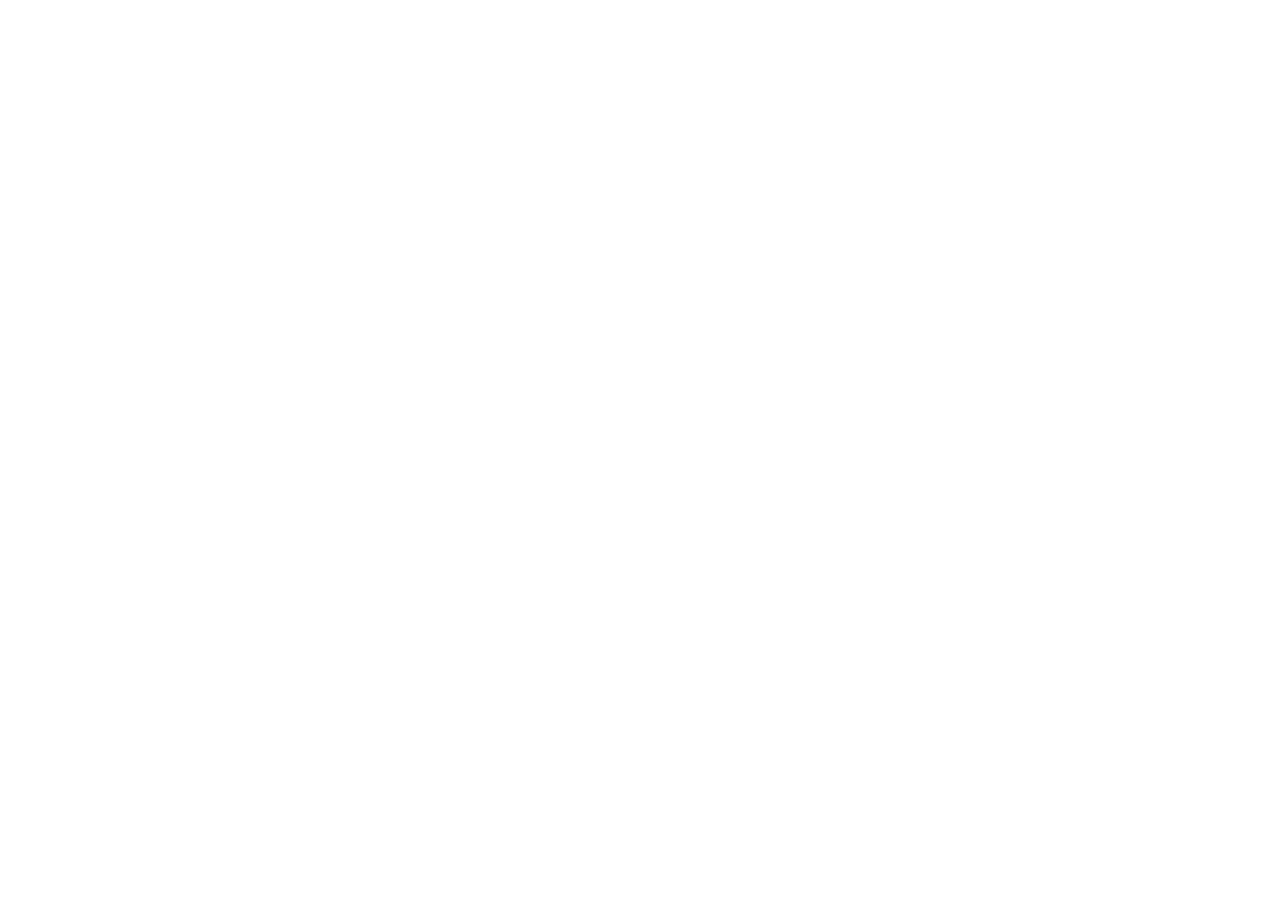
==== aula-5-css/index.html @ 7c570794 "Criando pasta 5" ====
<!DOCTYPE html>
<html lang="pt-br">
<head>
    <meta charset="UTF-8">
    <meta name="viewport" content="width=device-width, initial-scale=1.0">
    <link rel="stylesheet" href="style.css">
    <title>Document</title>
</head>
<body>
    
</body>
</html>
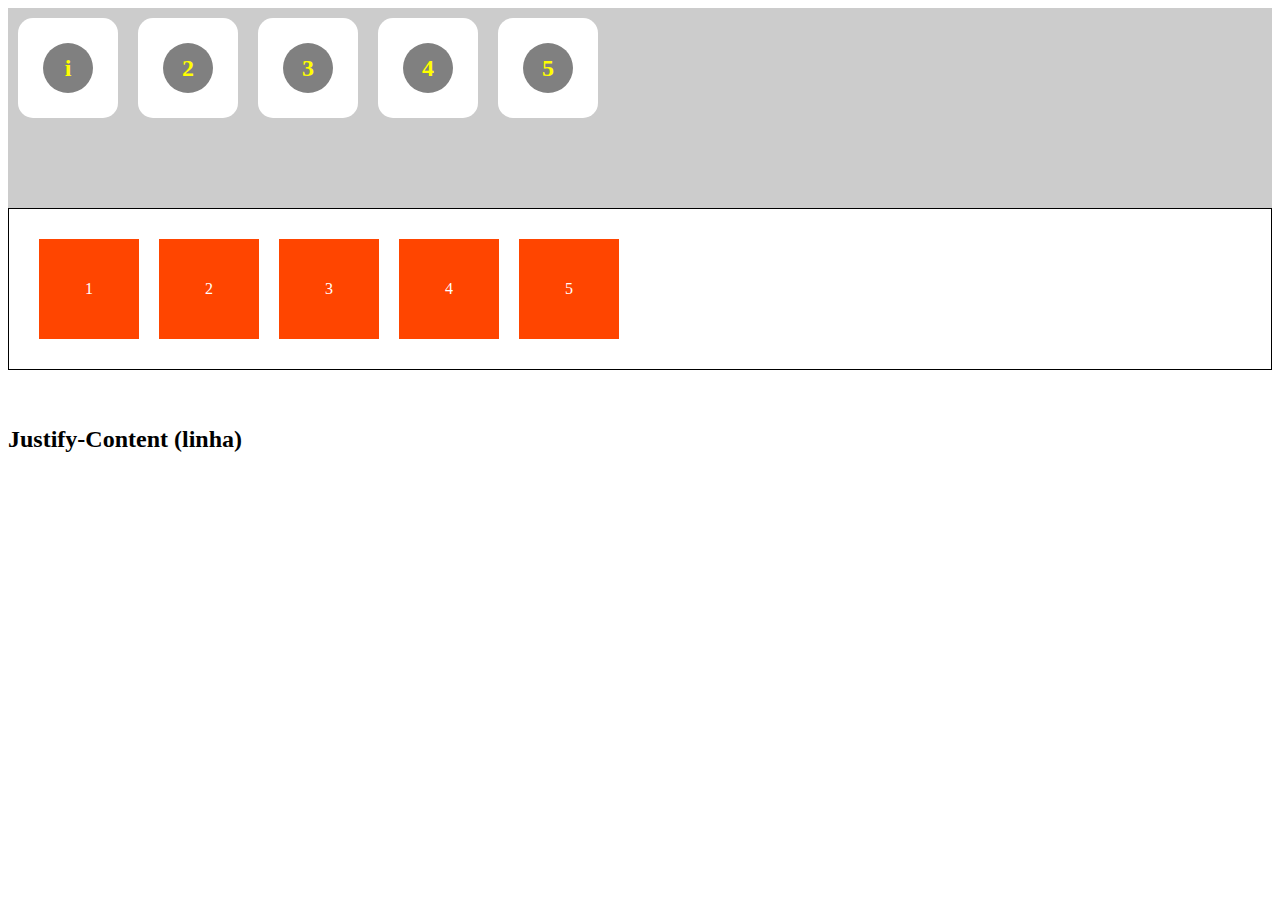
==== commit cfeae7f0: "flex box" ====
--- a/aula-5-css/index.html
+++ b/aula-5-css/index.html
@@ -4,9 +4,45 @@
     <meta charset="UTF-8">
     <meta name="viewport" content="width=device-width, initial-scale=1.0">
     <link rel="stylesheet" href="style.css">
-    <title>Document</title>
+    <title>Flexbox</title>
 </head>
 <body>
-    
+    <!-- criação de tabela: <table>-cria tabela, <tr>-linha da tabela, <td>-coluna/célula -->
+    <div class="caixa-cinza">
+        <div class="caixa-direction">
+            <div class="numero circulo">i</div>
+        </div>
+        <div class="caixa-direction">
+            <div class="numero circulo">2</div>
+        </div>
+        <div class="caixa-direction">
+            <div class="numero circulo">3</div>
+        </div>
+        <div class="caixa-direction">
+            <div class="numero circulo">4</div>
+        </div>
+        <div class="caixa-direction">
+            <div class="numero circulo">5</div>
+        </div>
+    </div>
+
+    <!-- div.caixa-cinza>(div.caixa-direction>div.numero.circulo{$})*5 -->
+
+    <div class="caixa-branca">
+        <div class="caixa-wrap">1</div>
+        <div class="caixa-wrap">2</div>
+        <div class="caixa-wrap">3</div>
+        <div class="caixa-wrap">4</div>
+        <div class="caixa-wrap">5</div>
+    </div>
+    <!-- div.caixa-branca>div.caixa-wrap{$}*5 -->
+    <br><br>
+    <h2>Justify-Content (linha)</h2>
+    <div class="caixa-azul">
+        <div class="caixa-justify"></div>
+        <div class="caixa-justify"></div>
+        <div class="caixa-justify"></div>
+    </div>
+    <!-- div.caixa-azul>div.caixa-justify*3 -->
 </body>
 </html>--- a/aula-5-css/style.css
+++ b/aula-5-css/style.css
@@ -0,0 +1,53 @@
+.caixa-cinza{
+    background-color:#ccc;
+    height: 200px;
+    display: flex;
+    flex-direction: row;
+}
+.caixa-direction{
+    background-color: #fff;
+    width: 100px;
+    height: 100px;
+    border-radius: 15px;
+    margin: 10px;
+    position: relative;
+}
+.numero{
+    font-size: 150%;
+    color: yellow;
+    font-weight: bold;
+}
+.circulo{
+    width: 50%;
+    height: 50%;
+    border-radius: 50%;
+    background-color: gray;
+    display: flex;
+    justify-content: center;
+    align-items: center;
+    position: absolute;
+    top: 50%;
+    left: 50%;
+    transform: translate(-50%, -50%);
+}
+
+.caixa-branca{
+    background-color: #ffffff;
+    border: solid 1px;
+    padding: 20px;
+    display: flex;
+    flex-flow: row wrap-reverse; /*aceita duas propriedades sendo row e wrap */
+    /* flex-wrap: wrap; */
+    /* flex-wrap = quando não tem espaço para as caixas na mesma linha, é feito uma quebra de linhas */
+}
+.caixa-wrap{
+    width: 100px;
+    height: 100px;
+    background-color: orangered;
+    color: #fff;
+    display: flex;
+    justify-content: center;
+    align-items: center;
+    margin: 10px;
+    position: relative;
+}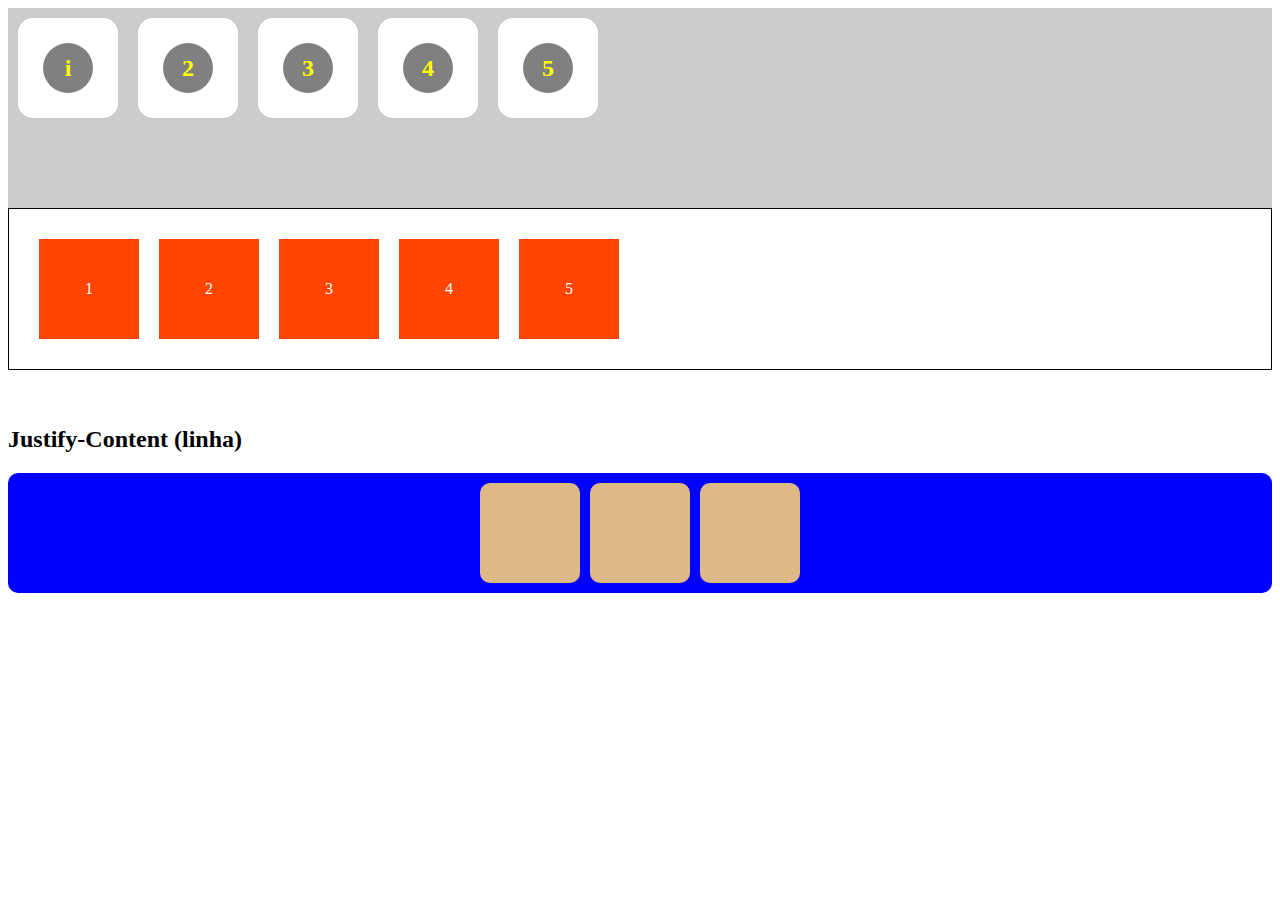
==== commit 7e7bcb3a: "Aula 5 finalizada" ====
--- a/aula-5-css/index.html
+++ b/aula-5-css/index.html
@@ -36,6 +36,7 @@
         <div class="caixa-wrap">5</div>
     </div>
     <!-- div.caixa-branca>div.caixa-wrap{$}*5 -->
+    
     <br><br>
     <h2>Justify-Content (linha)</h2>
     <div class="caixa-azul">
--- a/aula-5-css/style.css
+++ b/aula-5-css/style.css
@@ -50,4 +50,23 @@
     align-items: center;
     margin: 10px;
     position: relative;
+}
+
+
+
+.caixa-azul{
+    background-color: blue;
+    border-radius: 10px;
+    padding: 5px;
+    display: flex;
+    flex-direction: row;
+    /* alinhamento dos elementos*/
+    justify-content: center; 
+}
+.caixa-justify {
+    width: 100px;
+    height: 100px;
+    background-color: burlywood;
+    margin: 5px;
+    border-radius: 10px;
 }